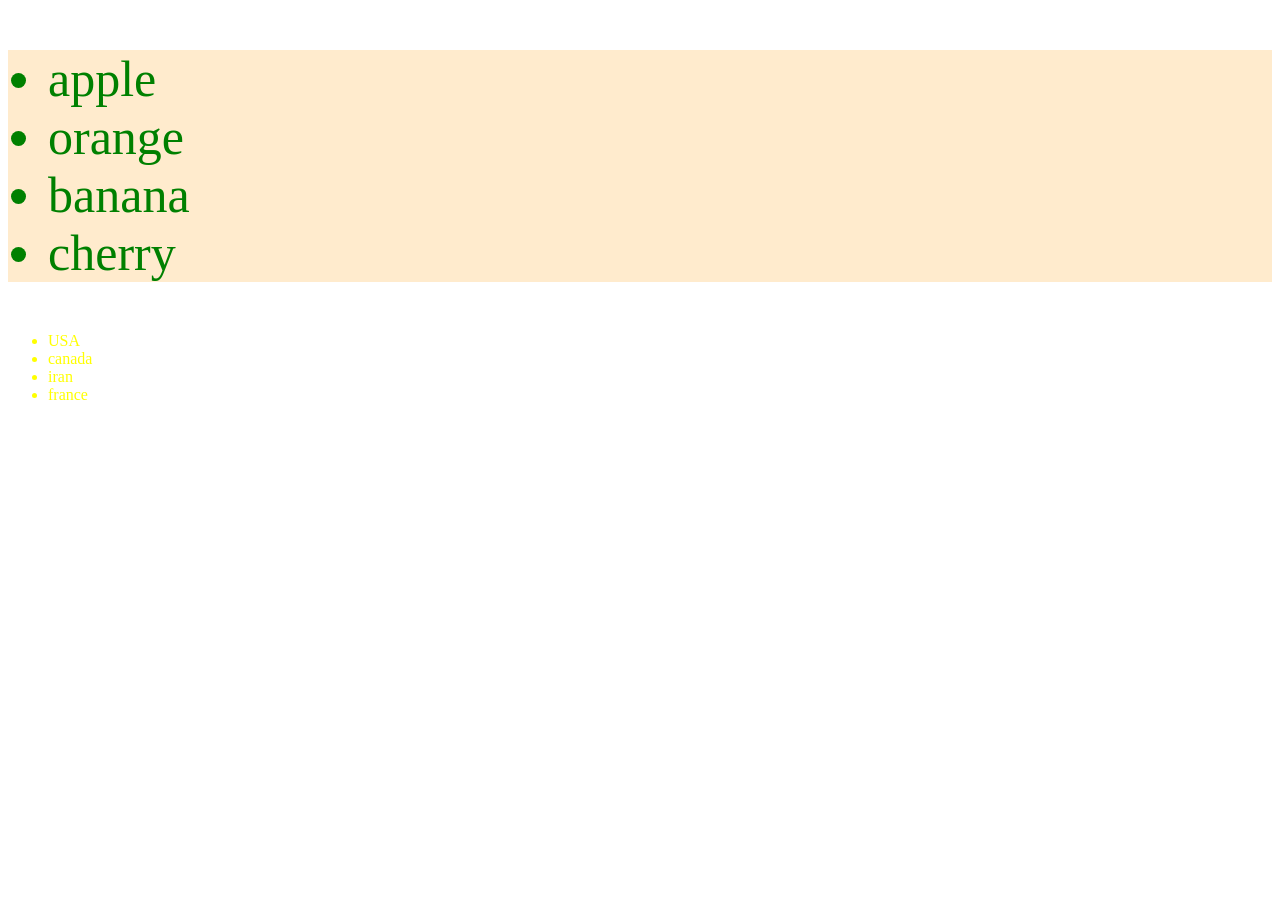
==== Step_by_Step_DOM/3_change_elements/index.html @ b00c48ac "initial" ====
<!DOCTYPE html>
<html lang="en">
<head>
  <meta charset="UTF-8">
  <meta name="viewport" content="width=device-width, initial-scale=1.0">
  <link rel="stylesheet" href="./style.css">
  <script src="./index.js" defer></script>
  <title>DOM</title>
</head>

<body>
  <!-- <h1>Document Object Model, Changing Elements</h1>
  <p><strong>Press F12 in Google Chrome</strong> to open the developer tools.</p>
  <p>Navigate to the Console tab to view any JavaScript output or errors.</p>
  <p id="p-description">Profile Delectus, impedit voluptas eveniet odit modi perspiciatis inventore a nam. Voluptatem saepe odio fuga accusamus maiores animi aliquid quis quia!</p> -->

  <section>
    <ul id="fruits">
      <li>apple</li>
      <li>orange</li>
      <li>banana</li>
      <li>cherry</li>
    </ul>
  </section>

  <section>
    <ul id="country">
      <li>USA</li>
      <li>canada</li>
      <li>iran</li>
      <li>france</li>
    </ul>
  </section>
</body>
</html>
---- Step_by_Step_DOM/3_change_elements/style.css ----
#Profile {
 background-color: rgb(165, 165, 165);
 padding: 20px;
}

#fruits {
  background-color: blanchedalmond;
}
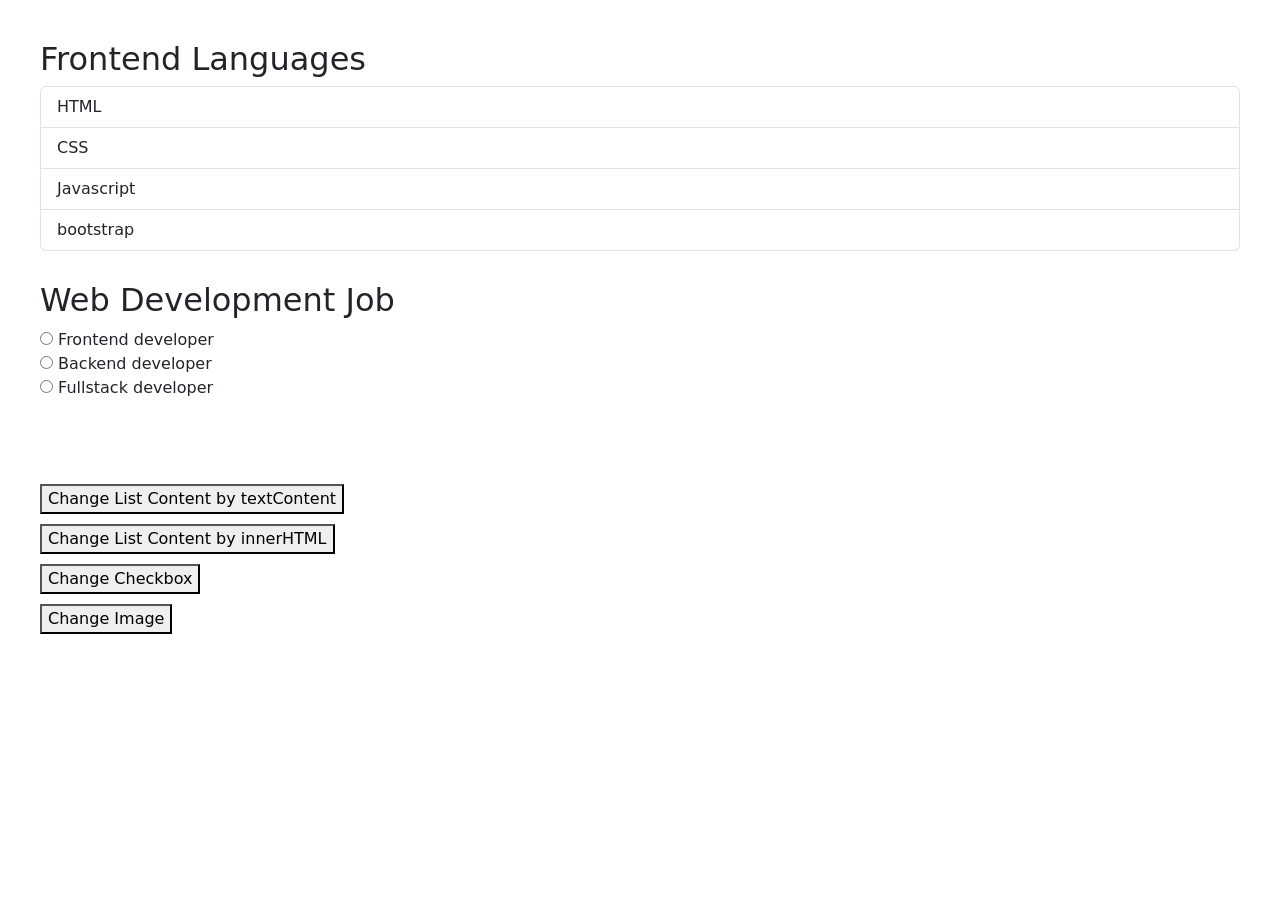
==== commit d00129e7: "add DOM add and delete elements" ====
--- a/Step_by_Step_DOM/3_change_elements/index.html
+++ b/Step_by_Step_DOM/3_change_elements/index.html
@@ -3,33 +3,52 @@
 <head>
   <meta charset="UTF-8">
   <meta name="viewport" content="width=device-width, initial-scale=1.0">
+  <link href="https://cdn.jsdelivr.net/npm/bootstrap@5.3.3/dist/css/bootstrap.min.css" rel="stylesheet" integrity="sha384-QWTKZyjpPEjISv5WaRU9OFeRpok6YctnYmDr5pNlyT2bRjXh0JMhjY6hW+ALEwIH" crossorigin="anonymous">
   <link rel="stylesheet" href="./style.css">
-  <script src="./index.js" defer></script>
-  <title>DOM</title>
+  <script src="./index.js"></script>
+  <title>DOM (Changing Elements)</title>
 </head>
 
 <body>
-  <!-- <h1>Document Object Model, Changing Elements</h1>
-  <p><strong>Press F12 in Google Chrome</strong> to open the developer tools.</p>
-  <p>Navigate to the Console tab to view any JavaScript output or errors.</p>
-  <p id="p-description">Profile Delectus, impedit voluptas eveniet odit modi perspiciatis inventore a nam. Voluptatem saepe odio fuga accusamus maiores animi aliquid quis quia!</p> -->
+  <main>
+  
+    <section class="frontend">
+      <h2>Frontend Languages</h2>
+      <ul class="list-group">
+        <li class="list-group-item">HTML</li>
+        <li class="list-group-item">CSS</li>
+        <li class="list-group-item">Javascript</li>
+        <li class="list-group-item">bootstrap</li>
+      </ul>
+    </section>
 
-  <section>
-    <ul id="fruits">
-      <li>apple</li>
-      <li>orange</li>
-      <li>banana</li>
-      <li>cherry</li>
-    </ul>
-  </section>
+    <section>
+      <h2>Web Development Job</h2>
+      <form action="/action_page.php">
+        
+        <label>
+          <input type="radio" name="fav_language" value="frontend"> Frontend developer 
+        </label><br>     
+        <label>
+          <input type="radio" name="fav_language" value="backend"> Backend developer 
+        </label><br>    
+        <label>
+          <input type="radio" name="fav_language" value="fullstact"> Fullstack developer</label>
+      </form>
+    </section>
 
-  <section>
-    <ul id="country">
-      <li>USA</li>
-      <li>canada</li>
-      <li>iran</li>
-      <li>france</li>
-    </ul>
-  </section>
+    <section>
+      <img src="https://cdn.pixabay.com/photo/2022/08/10/18/57/lake-7377942_640.jpg" alt="" id="img_profile">
+    </section>
+
+    <section>
+      <button type="button" onclick="handleClick_changeList_bytextContent()">Change List Content by textContent</button><br>
+      <button type="button" onclick="handleClick_changeList_byInnerHtml()">Change List Content by innerHTML</button><br>
+      <button type="button" onclick="functionhandleClick_checkCheckbox()">Change Checkbox</button><br>
+      <button type="button" onclick="functionhandleClick_changeImage()">Change Image</button>
+    </section>
+  </main>
+  
+  <script src="https://cdn.jsdelivr.net/npm/bootstrap@5.3.3/dist/js/bootstrap.bundle.min.js" integrity="sha384-YvpcrYf0tY3lHB60NNkmXc5s9fDVZLESaAA55NDzOxhy9GkcIdslK1eN7N6jIeHz" crossorigin="anonymous"></script>
 </body>
 </html>
--- a/Step_by_Step_DOM/3_change_elements/style.css
+++ b/Step_by_Step_DOM/3_change_elements/style.css
@@ -1,10 +1,10 @@
-
-
-#Profile {
- background-color: rgb(165, 165, 165);
- padding: 20px;
+body {
+  margin: 40px;
 }
 
-#fruits {
-  background-color: blanchedalmond;
+section {
+  margin-bottom: 30px;
+}
+button {
+  margin-bottom: 10px;
 }
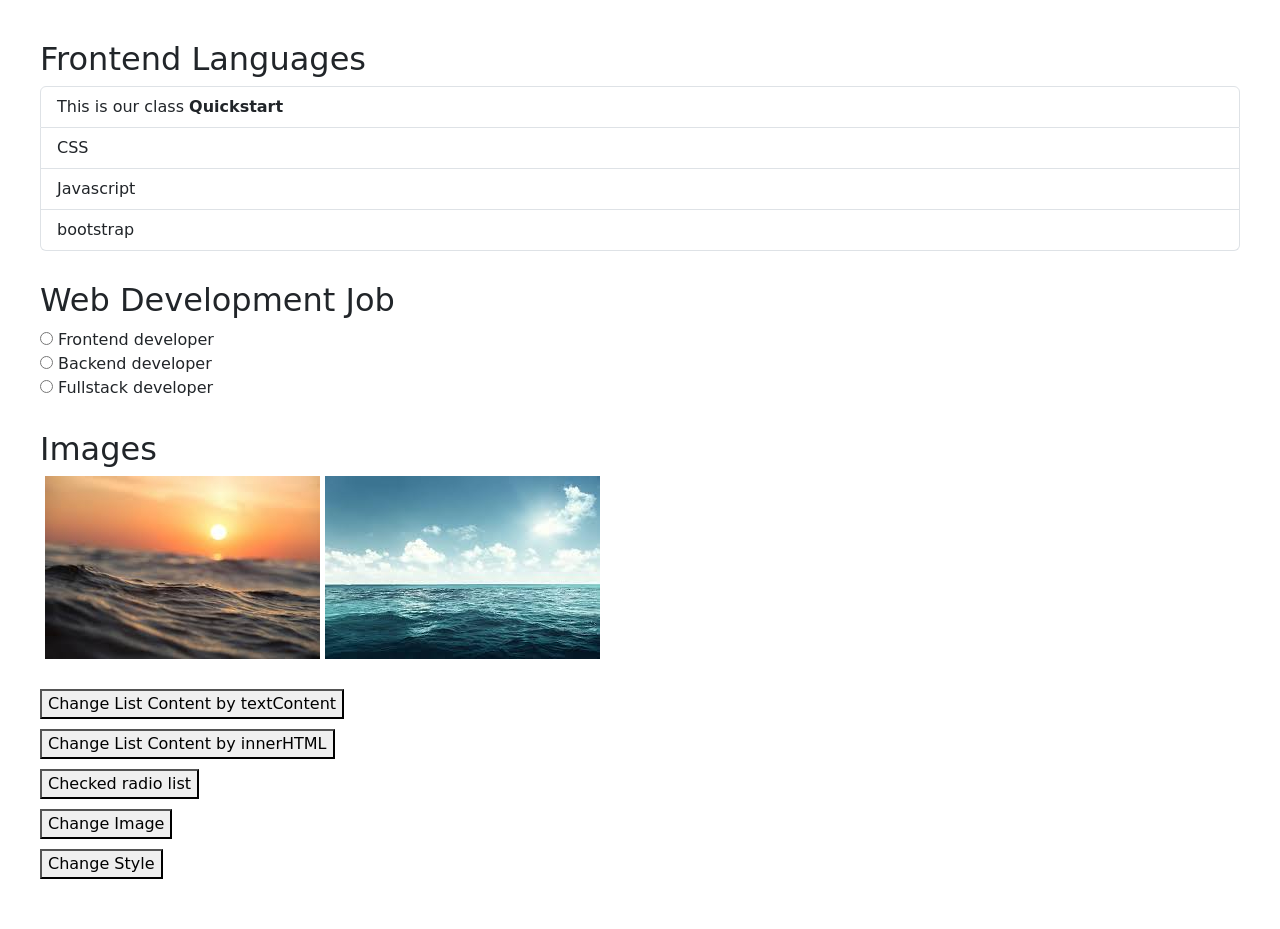
==== commit 209def0f: "Add changing elements" ====
--- a/Step_by_Step_DOM/3_change_elements/index.html
+++ b/Step_by_Step_DOM/3_change_elements/index.html
@@ -15,7 +15,7 @@
     <section class="frontend">
       <h2>Frontend Languages</h2>
       <ul class="list-group">
-        <li class="list-group-item">HTML</li>
+        <li class="list-group-item">This is our class <strong>Quickstart</strong></li>
         <li class="list-group-item">CSS</li>
         <li class="list-group-item">Javascript</li>
         <li class="list-group-item">bootstrap</li>
@@ -38,14 +38,18 @@
     </section>
 
     <section>
-      <img src="https://cdn.pixabay.com/photo/2022/08/10/18/57/lake-7377942_640.jpg" alt="" id="img_profile">
+      <h2>Images</h2>
+      <img src="https://cdn.pixabay.com/photo/2022/08/10/18/57/lake-7377942_640.jpg" alt="" id="img_profile1">
+      <img src="[data-uri]" alt="" id="img_profile2">
+      <img src="[data-uri]" alt="" id="img_profile3">
     </section>
 
     <section>
       <button type="button" onclick="handleClick_changeList_bytextContent()">Change List Content by textContent</button><br>
-      <button type="button" onclick="handleClick_changeList_byInnerHtml()">Change List Content by innerHTML</button><br>
-      <button type="button" onclick="functionhandleClick_checkCheckbox()">Change Checkbox</button><br>
-      <button type="button" onclick="functionhandleClick_changeImage()">Change Image</button>
+      <button type="button" onclick="handleClick_changeList_byinnerHtml()">Change List Content by innerHTML</button><br>
+      <button type="button" onclick="handleClick_change_radioList()">Checked radio list</button><br>
+      <button type="button" onclick="handleClick_changeImage()">Change Image</button><br>
+      <button type="button" onclick="handleClick_changeStyle()">Change Style</button><br>
     </section>
   </main>
   
